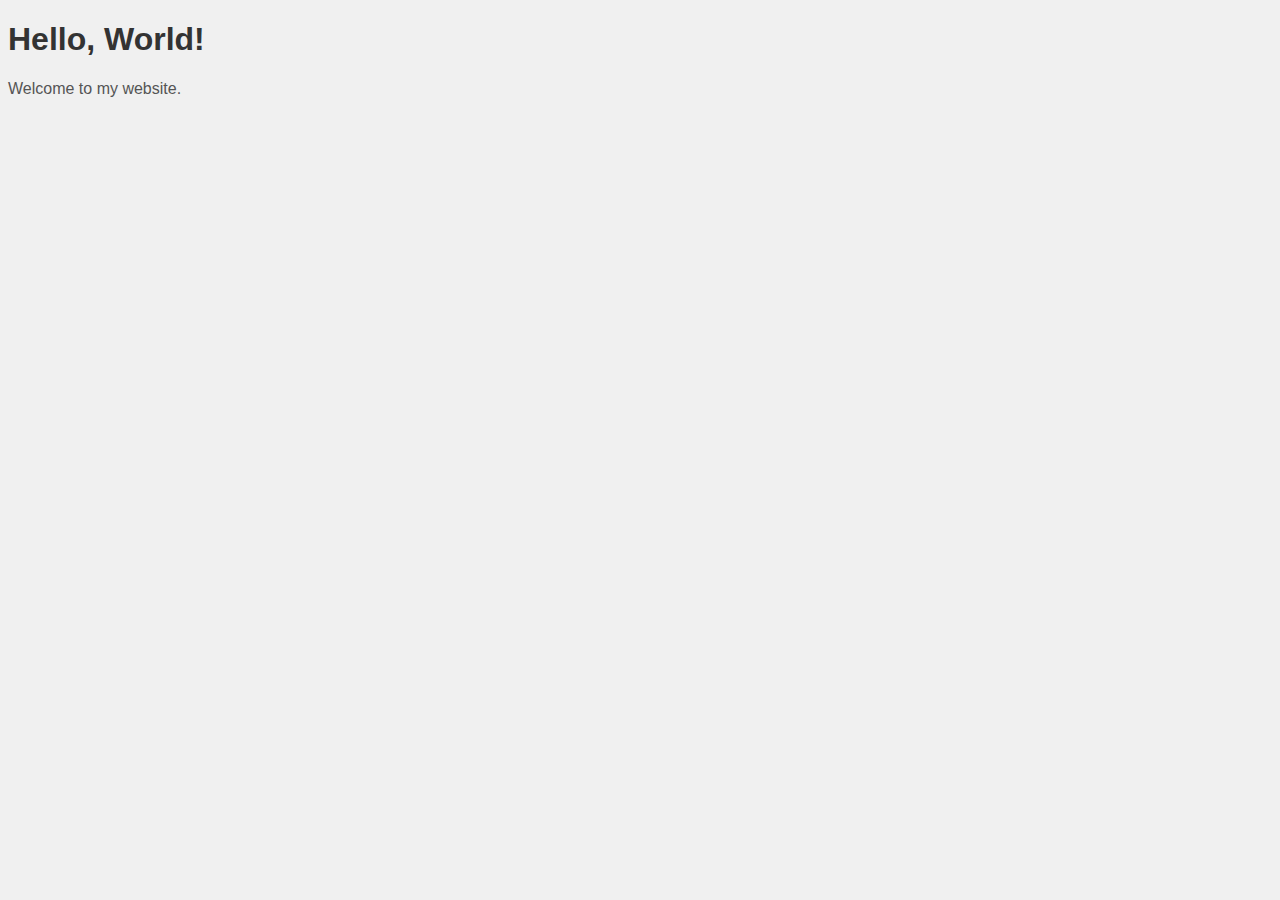
==== index.html @ 0c25c1d4 "I added Content to the index.html and styles.css" ====
<!DOCTYPE html>
<html lang="en">
<head>
    <meta charset="UTF-8">
    <meta name="viewport" content="width=device-width, initial-scale=1.0">
    <link rel="stylesheet" href="styles.css">
    <title>My Website</title>
</head>
<body>
    <h1>Hello, World!</h1>
    <p>Welcome to my website.</p>
</body>
</html>
---- styles.css ----
body {
    font-family: 'Arial', sans-serif;
    background-color: #f0f0f0;
}

h1 {
    color: #333;
}

p {
    color: #555;
}
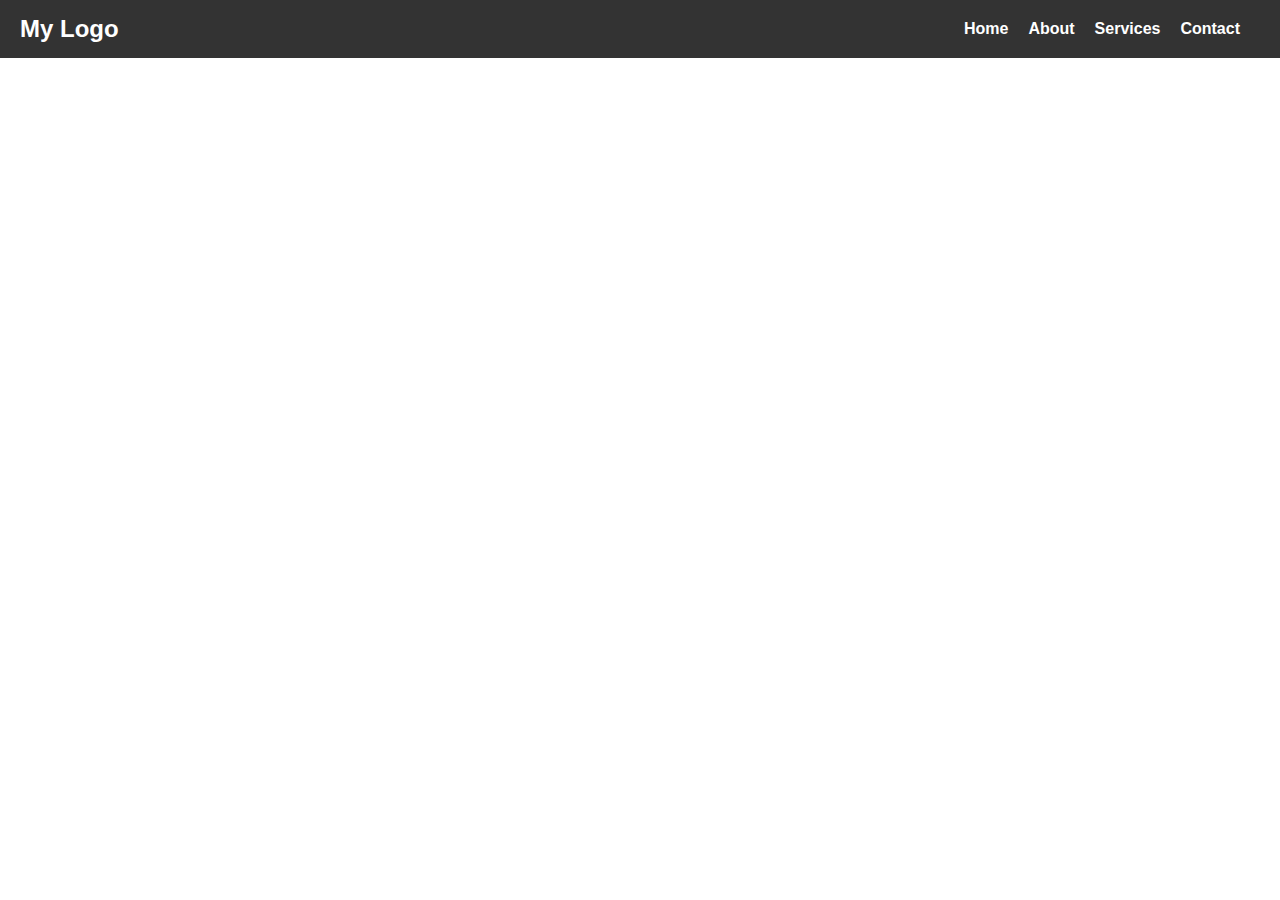
==== commit e8b6a469: "I added content to index.html that describes the structure of a navigation bar and then added a few " ====
--- a/index.html
+++ b/index.html
@@ -7,7 +7,14 @@
     <title>My Website</title>
 </head>
 <body>
-    <h1>Hello, World!</h1>
-    <p>Welcome to my website.</p>
+    <div class="navbar">
+        <div class="logo">My Logo</div>
+        <div class="nav-links">
+            <a href="#">Home</a>
+            <a href="#">About</a>
+            <a href="#">Services</a>
+            <a href="#">Contact</a>
+        </div>
+    </div>
 </body>
 </html>--- a/styles.css
+++ b/styles.css
@@ -1,12 +1,36 @@
 body {
     font-family: 'Arial', sans-serif;
-    background-color: #f0f0f0;
+    margin: 0;
+    padding: 0;
 }
 
-h1 {
-    color: #333;
+.navbar {
+    background-color: #333;
+    padding: 15px 20px;
+    display: flex;
+    justify-content: space-between;
+    align-items: center;
 }
 
-p {
-    color: #555;
+.logo {
+    color: #fff;
+    font-size: 1.5em;
+    font-weight: bold;
 }
+
+.nav-links {
+    display: flex;
+}
+
+.nav-links a {
+    color: #fff;
+    text-decoration: none;
+    margin-right: 20px;
+    font-weight: bold;
+    transition: color 0.3s ease-in-out;
+}
+
+.nav-links a:hover {
+    color: #ff8c00; 
+}
+
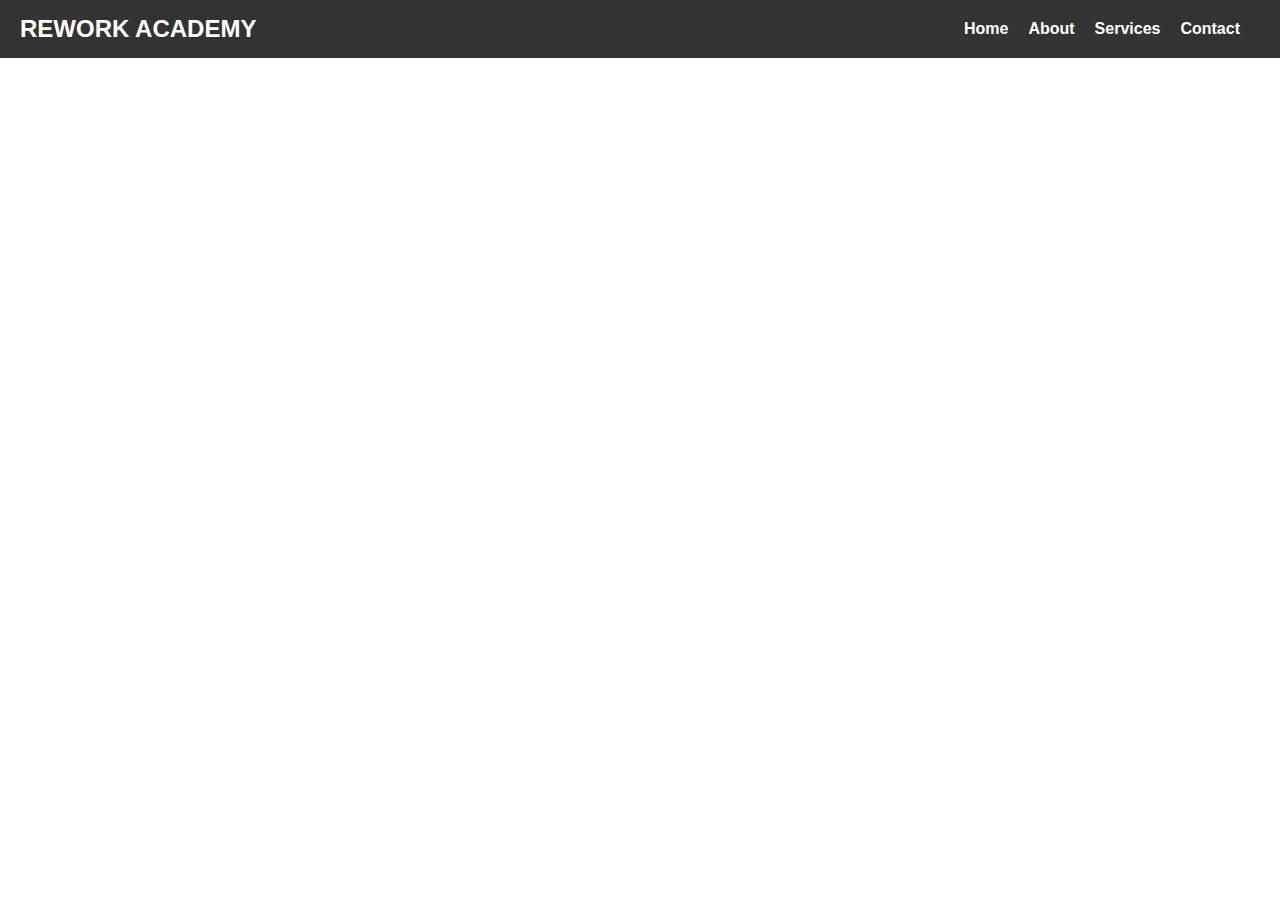
==== commit 16f07b82: "I changed the logo name to rework academy on the index.html file" ====
--- a/index.html
+++ b/index.html
@@ -8,7 +8,7 @@
 </head>
 <body>
     <div class="navbar">
-        <div class="logo">My Logo</div>
+        <div class="logo">REWORK ACADEMY</div>
         <div class="nav-links">
             <a href="#">Home</a>
             <a href="#">About</a>
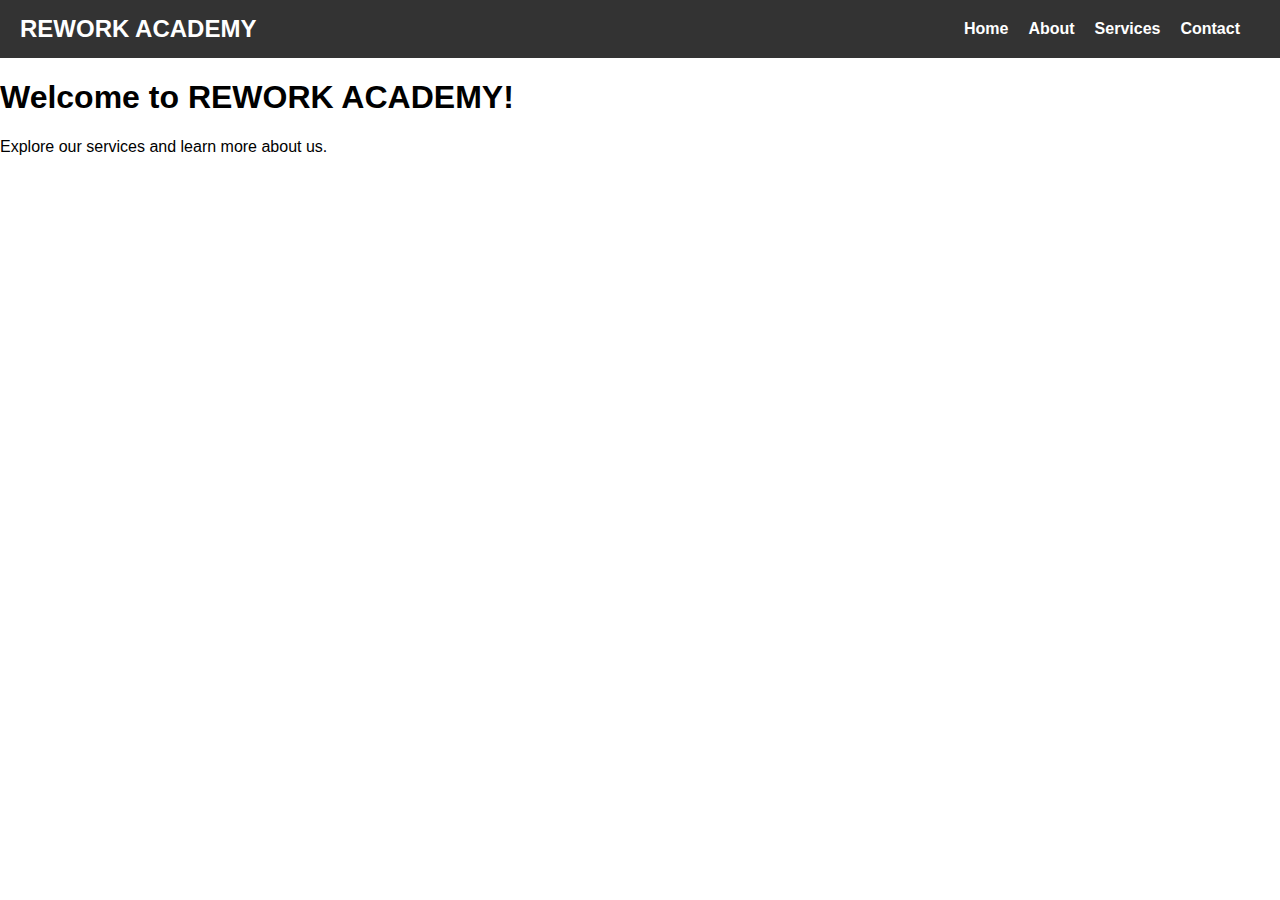
==== commit 05f23cb3: "Additions to the HTML file" ====
--- a/index.html
+++ b/index.html
@@ -16,5 +16,11 @@
             <a href="#">Contact</a>
         </div>
     </div>
+
+    <div class="main-content">
+        <h1>Welcome to REWORK ACADEMY!</h1>
+        <p>Explore our services and learn more about us.</p>
+    </div>
+    
 </body>
 </html>